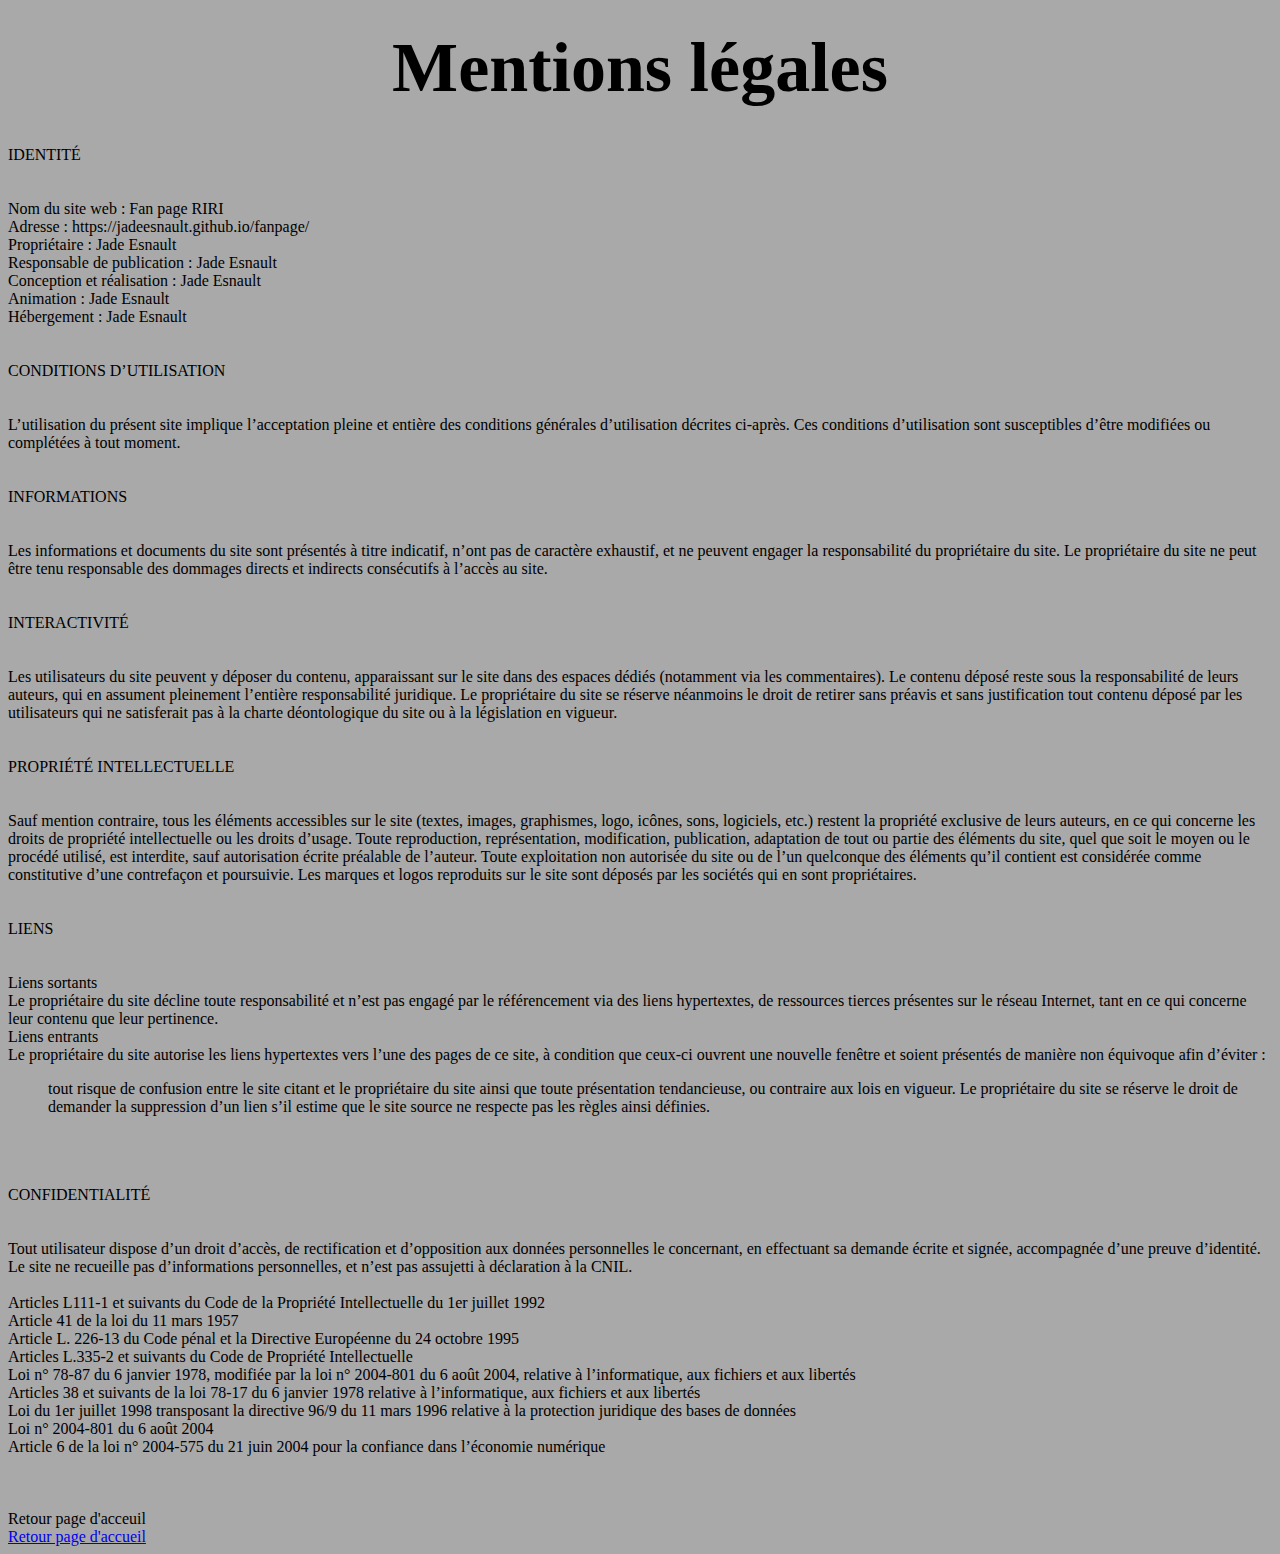
==== mentions légales.html @ 9c7e1a51 "changement mise en forme" ====
<!DOCTYPE html>
<html lang="fr">
<head>
<meta charset="utf-8">
<title>Fan Page Rihanna</title>
 <link href="../style.css" rel="stylesheet" type="text/css">

	</head>

<body>
<h1>Mentions légales</h1>
<section>
<br>
IDENTITÉ
<br>
<br>
<br>
Nom du site web : Fan page RIRI
<br>
Adresse : https://jadeesnault.github.io/fanpage/
<br>
Propriétaire : Jade Esnault
<br>
Responsable de publication : Jade Esnault
<br>
Conception et réalisation : Jade Esnault
<br>
Animation : Jade Esnault
<br>
Hébergement : Jade Esnault
<br>
<br>
<br>
CONDITIONS D’UTILISATION
<br>
<br>
<br>
L’utilisation du présent site implique l’acceptation pleine et entière des conditions générales d’utilisation décrites ci-après. Ces conditions d’utilisation sont susceptibles d’être modifiées ou complétées à tout moment.
<br>
<br>
<br>
INFORMATIONS
<br>
<br>
<br>
Les informations et documents du site sont présentés à titre indicatif, n’ont pas de caractère exhaustif, et ne peuvent engager la responsabilité du propriétaire du site.
Le propriétaire du site ne peut être tenu responsable des dommages directs et indirects consécutifs à l’accès au site.
<br>
<br>
<br>
INTERACTIVITÉ
<br>
<br>
<br>
Les utilisateurs du site peuvent y déposer du contenu, apparaissant sur le site dans des espaces dédiés (notamment via les commentaires). Le contenu déposé reste sous la responsabilité de leurs auteurs, qui en assument pleinement l’entière responsabilité juridique.
Le propriétaire du site se réserve néanmoins le droit de retirer sans préavis et sans justification tout contenu déposé par les utilisateurs qui ne satisferait pas à la charte déontologique du site ou à la législation en vigueur.
<br>
<br>
<br>
PROPRIÉTÉ INTELLECTUELLE
<br>
<br>
<br>
Sauf mention contraire, tous les éléments accessibles sur le site (textes, images, graphismes, logo, icônes, sons, logiciels, etc.) restent la propriété exclusive de leurs auteurs, en ce qui concerne les droits de propriété intellectuelle ou les droits d’usage. 
Toute reproduction, représentation, modification, publication, adaptation de tout ou partie des éléments du site, quel que soit le moyen ou le procédé utilisé, est interdite, sauf autorisation écrite préalable de l’auteur.
Toute exploitation non autorisée du site ou de l’un quelconque des éléments qu’il contient est considérée comme constitutive d’une contrefaçon et poursuivie. 
Les marques et logos reproduits sur le site sont déposés par les sociétés qui en sont propriétaires.
<br>
<br>
<br>
LIENS
<br>
<br>
<br>
Liens sortants
<br>
Le propriétaire du site décline toute responsabilité et n’est pas engagé par le référencement via des liens hypertextes, de ressources tierces présentes sur le réseau Internet, tant en ce qui concerne leur contenu que leur pertinence.
<br>
Liens entrants
<br>
Le propriétaire du site autorise les liens hypertextes vers l’une des pages de ce site, à condition que ceux-ci ouvrent une nouvelle fenêtre et soient présentés de manière non équivoque afin d’éviter : 
<ol>tout risque de confusion entre le site citant et le propriétaire du site
ainsi que toute présentation tendancieuse, ou contraire aux lois en vigueur.
Le propriétaire du site se réserve le droit de demander la suppression d’un lien s’il estime que le site source ne respecte pas les règles ainsi définies.
</ol>
<br>
<br>
<br>
CONFIDENTIALITÉ
<br>
<br>
<br>
Tout utilisateur dispose d’un droit d’accès, de rectification et d’opposition aux données personnelles le concernant, en effectuant sa demande écrite et signée, accompagnée d’une preuve d’identité. 
Le site ne recueille pas d’informations personnelles, et n’est pas assujetti à déclaration à la CNIL.
<br>
<br>
Articles L111-1 et suivants du Code de la Propriété Intellectuelle du 1er juillet 1992 
<br>
Article 41 de la loi du 11 mars 1957 
<br>
Article L. 226-13 du Code pénal et la Directive Européenne du 24 octobre 1995 
<br>
Articles L.335-2 et suivants du Code de Propriété Intellectuelle 
<br>
Loi n° 78-87 du 6 janvier 1978, modifiée par la loi n° 2004-801 du 6 août 2004, relative à l’informatique, aux fichiers et aux libertés 
<br>
Articles 38 et suivants de la loi 78-17 du 6 janvier 1978 relative à l’informatique, aux fichiers et aux libertés 
<br>
Loi du 1er juillet 1998 transposant la directive 96/9 du 11 mars 1996 relative à la protection juridique des bases de données 
<br>
Loi n° 2004-801 du 6 août 2004 
<br>
Article 6 de la loi n° 2004-575 du 21 juin 2004 pour la confiance dans l’économie numérique 
<br>
<br>
<br>
</section>
<br>
<h8>Retour page d'acceuil</h8><br>
<a href="../index.html">Retour page d'accueil</a>
</body>
</html>
---- style.css ----
body
{
    background-color:darkgray;
}

h1 
{
margin:0 auto;
padding:20px 20px;
color: black;
text-align:center;
font-size: 70px
}
h2
{
    margin:0 auto;
    padding:20px 20px;
    color: blue;
    font-size: 50px;
    text-decoration: underline;
}
h3
{
    margin:0 auto;
    padding:20px 20px;
    color:greenyellow;
    font-size: 40px
}
img
{
    display:block;
    margin: 0 auto;
    width: 400px; 
    height: 400px; 
    object-fit: cover; 
}


h5
{
    margin:0 auto;
    padding:auto;
    color:rgb(255, 172, 47);
    font-size: 30px;
    font-style: italic;
}

h6
{
    visibility: hidden;
    display: none;
}

h8
{
margin:0 auto;
color: black;

}
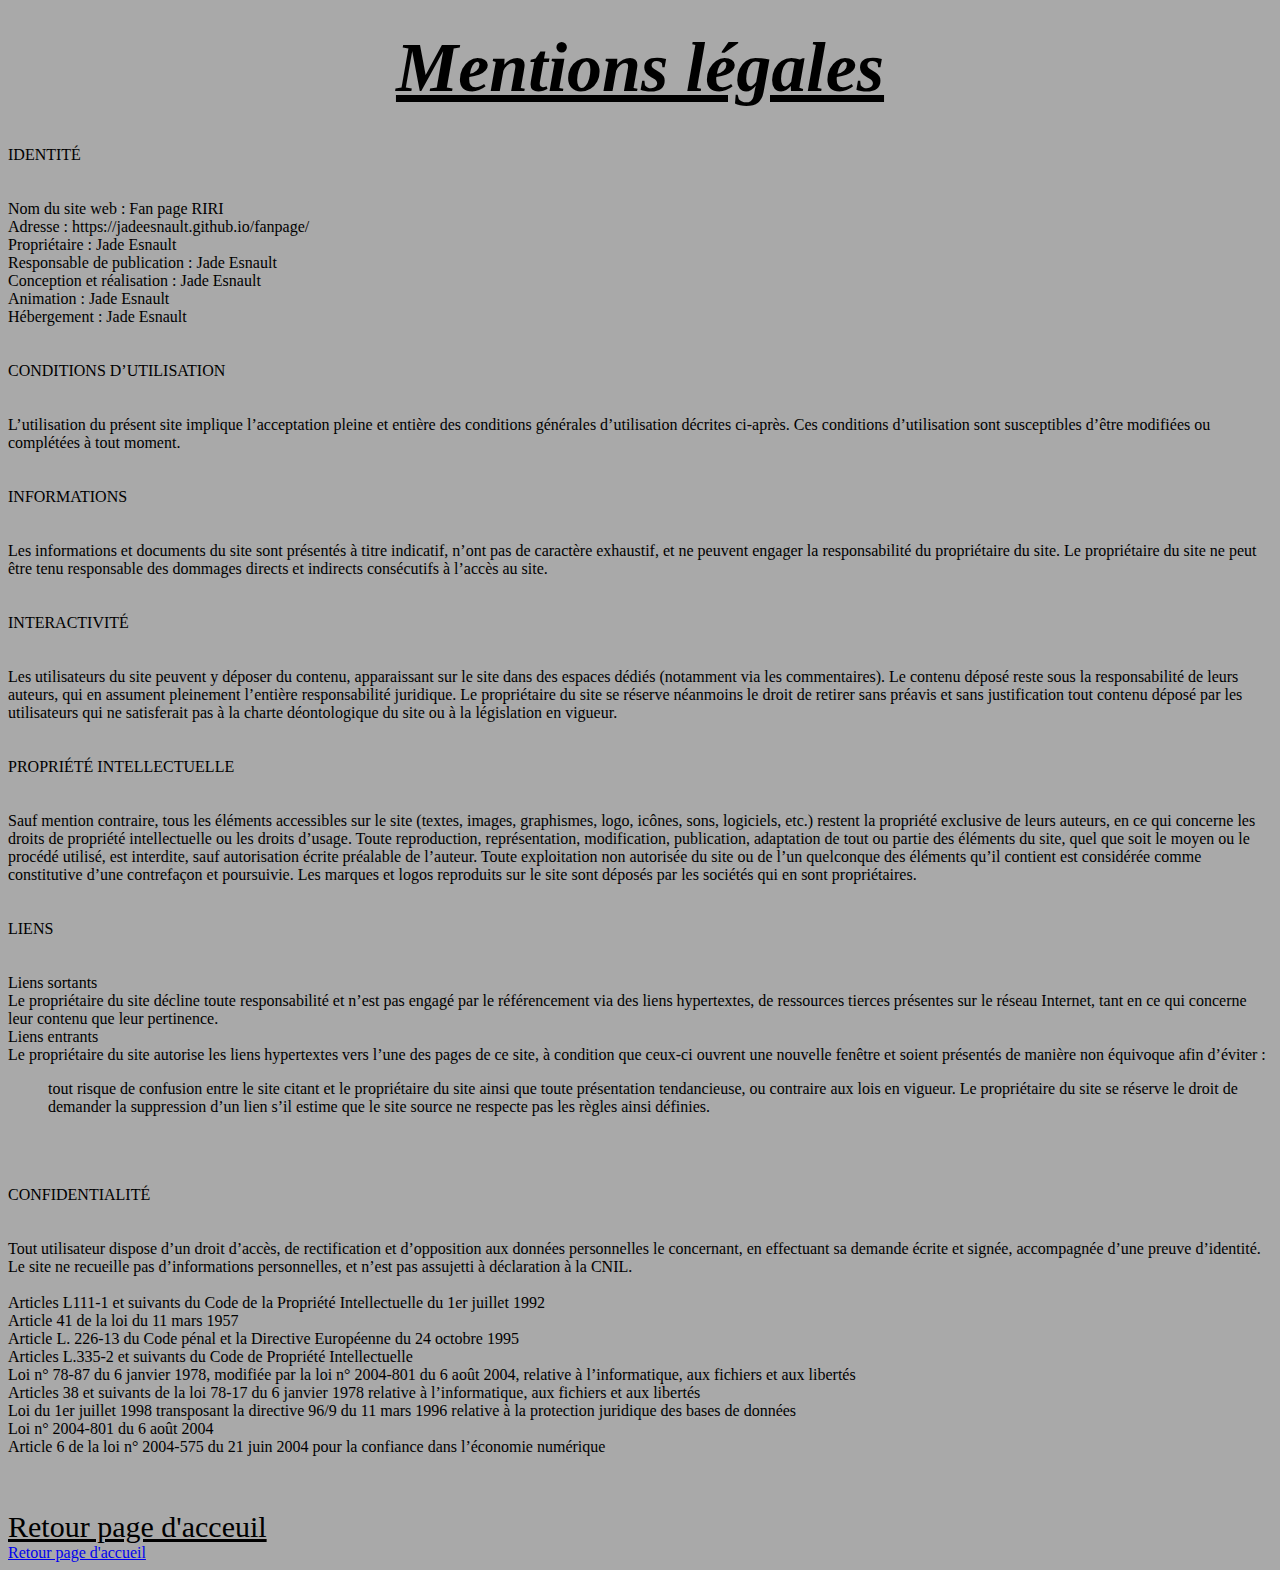
==== commit daeca98a: "paragraphe" ====
--- a/mentions légales.html
+++ b/mentions légales.html
@@ -116,7 +116,7 @@
 <br>
 </section>
 <br>
-<h8>Retour page d'acceuil</h8><br>
+<h7>Retour page d'acceuil</h7><br>
 <a href="../index.html">Retour page d'accueil</a>
 </body>
 </html>--- a/style.css
+++ b/style.css
@@ -9,7 +9,9 @@
 padding:20px 20px;
 color: black;
 text-align:center;
-font-size: 70px
+font-size: 70px;
+text-decoration: underline;
+font-style: italic;
 }
 h2
 {
@@ -45,15 +47,64 @@
     font-style: italic;
 }
 
+h4
+{
+    margin:0 auto;
+    color: black;
+    font-size: 30px;
+    text-decoration: underline;
+}
 h6
 {
     visibility: hidden;
     display: none;
 }
 
-h8
+h7
 {
 margin:0 auto;
 color: black;
+font-size: 30px;
+text-decoration: underline;
+}
 
-}+a.vertical {
+    color: white;
+    background-color: #000080;
+    text-decoration: none;
+    font-weight: bold;
+    text-align: center;
+    padding: 5px;
+    border: 2px outset #c0c0c0;
+    display: block;
+    width: 100px;
+  }
+  a.vertical:hover {
+    background-color: #6495ED;
+    background-image: url(aqua.jpg);
+    border: 2px inset #c0c0c0;
+  }
+
+  h8
+  {
+    margin:0 auto;
+    padding:20px 20px;
+    color: peru;
+    font-size: 20px;
+  }
+
+  h9
+  {
+    margin:0 auto;
+    padding:20px 20px;
+    color:gray;
+    font-size: 20px;
+  }
+
+  h10
+  {
+    margin:0 auto;
+    padding:20px 20px;
+    color: pink;
+    font-size: 20px;
+  }
